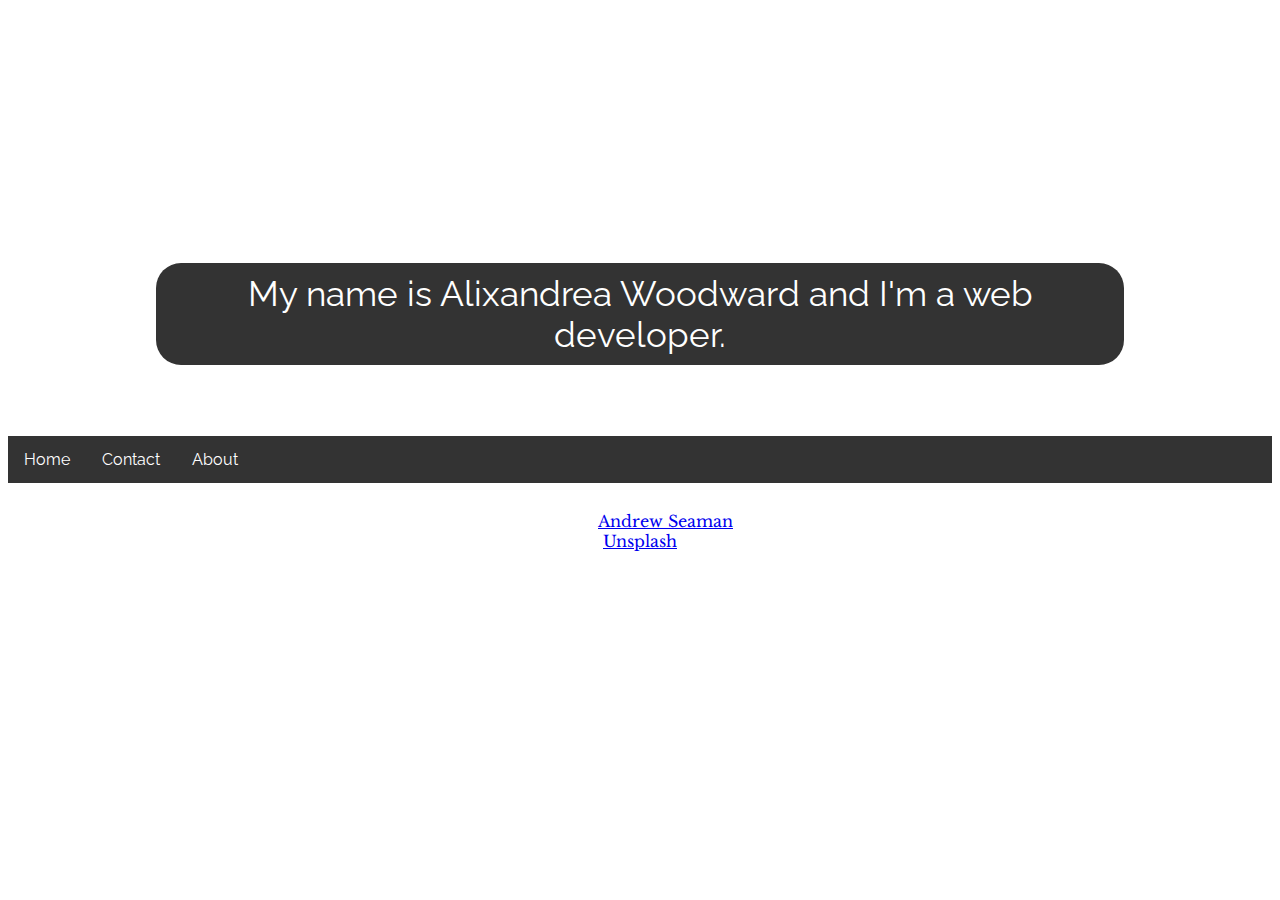
==== index.html @ af1640ef "Add files via upload" ====
<!DOCTYPE html>
<html>
<head>
	<title>Alixandrea Woodward</title>
	<link rel="stylesheet" href="styles.css">
	<link href="https://fonts.googleapis.com/css2?family=Libre+Baskerville:wght@700&family=Raleway&display=swap" rel="stylesheet"> 
</head>
<body>
	<header>
	<label id="lblGreetings"></label>
	</header>
	<p>My name is Alixandrea Woodward and I'm a web developer.
	</p>
</body>
<br>
<br>
<div>
		 <ul>
  <li><a href="index.html">Home</a></li>
  <li><a href="contact.html">Contact</a></li>
  <li><a href="about.html">About</a></li>
</ul> </div>
<br>
<footer>
	<span>Photo by <a href="https://unsplash.com/@amseaman?utm_source=unsplash&amp;utm_medium=referral&amp;utm_content=creditCopyText">Andrew Seaman</a> on <a href="/?utm_source=unsplash&amp;utm_medium=referral&amp;utm_content=creditCopyText">Unsplash</a></span>
</footer>
</html>
<script>
    var myDate = new Date();
    var hrs = myDate.getHours();

    var greet;

    if (hrs < 12)
        greet = 'Good Morning';
    else if (hrs >= 12 && hrs <= 17)
        greet = 'Good Afternoon';
    else if (hrs >= 17 && hrs <= 24)
        greet = 'Good Evening';

    document.getElementById('lblGreetings').innerHTML =
        '<b>' + greet + '</b> <br> and welcome to my portfolio!';
</script>
---- styles.css ----
html { 
  	background: url(https://images.unsplash.com/photo-1514249738856-baeef48fa7d0?ixlib=rb-1.2.1&auto=format&fit=crop&w=1400&q=80) no-repeat center center fixed; 
  	-webkit-background-size: cover;
  	-moz-background-size: cover;
  	-o-background-size: cover;
  	background-size: cover;
}

header, footer {
    font-family: 'Libre Baskerville', serif;
    color: white;
    padding: 10px;
    text-align: center;
    width: 400px;
    display: block;
 	margin-left: auto;
  	margin-right: auto;
  	width: 25%;
}

p {
	font-family: 'Raleway', sans-serif;
	color: white;
	font-size: 35px;
	padding: 10px;
    border-radius: 25px;
    text-align: center;
    width: 750px;
    display: block;
 	margin-left: auto;
  	margin-right: auto;
  	width: 75%;
  	background-color: #333;
}

ul {
  	list-style-type: none;
  	margin: 0;
  	padding: 0;
  	overflow: hidden;
  	background-color: #333;
}

li {
  	float: left;
}

li a {
  	display: block;
  	color: white;
  	text-align: center;
  	padding: 14px 16px;
  	text-decoration: none;
  	font-family: 'Raleway', sans-serif;
}

/* Change the link color to #111 (black) on hover */
li a:hover {
  	background-color: #111;
}

div {
	}

.center {
  	display: block;
  	margin-left: auto;
  	margin-right: auto;
  	width: 15%;
}

header {
	font-size: 5em;
	display: block;
  	margin-left: auto;
  	margin-right: auto;
  	width: 100%;
}
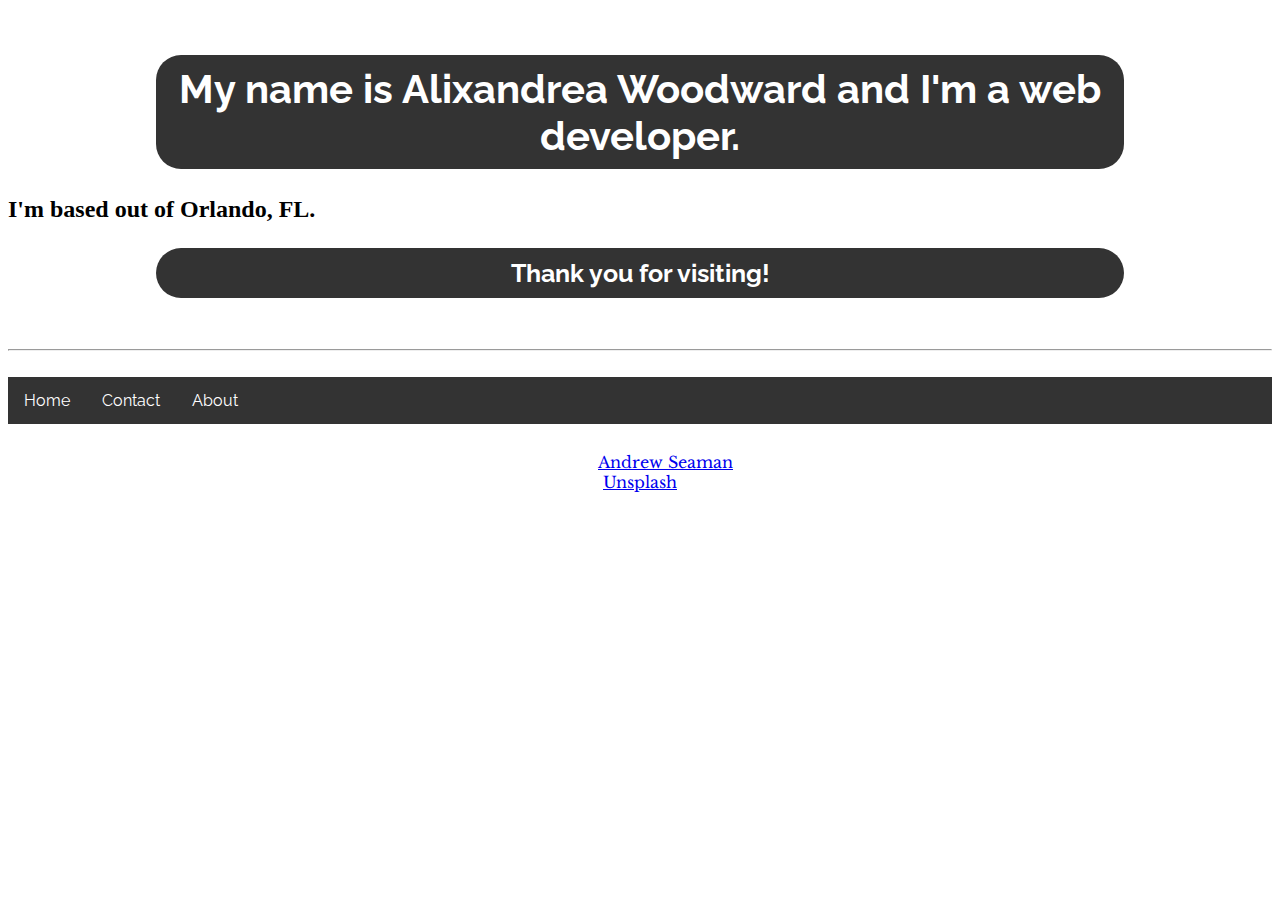
==== commit b40323d5: "Update index.html" ====
--- a/index.html
+++ b/index.html
@@ -2,42 +2,47 @@
 <html>
 <head>
 	<title>Alixandrea Woodward</title>
+		<!-- Meta tags -->
+	<meta charset="UTF-8">
+  	<meta name="description" content="Web Development Portfolio">
+  	<meta name="keywords" content="HTML, CSS, JavaScript, portfolio">
+  	<meta name="author" content="Alixandrea Woodward">
+  	<meta name="viewport" content="width=device-width, initial-scale=1.0">
+		<!-- Style sheet -->
 	<link rel="stylesheet" href="styles.css">
+		<!-- Google fonts -->
 	<link href="https://fonts.googleapis.com/css2?family=Libre+Baskerville:wght@700&family=Raleway&display=swap" rel="stylesheet"> 
+		<!-- Javascript -->
+	<script src="javascript.js"></script> 
 </head>
 <body>
 	<header>
 	<label id="lblGreetings"></label>
 	</header>
-	<p>My name is Alixandrea Woodward and I'm a web developer.
-	</p>
+	<h1>
+		My name is Alixandrea Woodward and I'm a web developer.
+	</h1>
+	<h2>
+		I'm based out of Orlando, FL.
+	</h2>
+	<h3>
+		Thank you for visiting!
+	</h3>
 </body>
 <br>
+<hr>
 <br>
+	<!-- Nav bar -->
 <div>
-		 <ul>
-  <li><a href="index.html">Home</a></li>
-  <li><a href="contact.html">Contact</a></li>
-  <li><a href="about.html">About</a></li>
-</ul> </div>
+	<ul>
+  		<li><a href="index.html">Home</a></li>
+  		<li><a href="contact.html">Contact</a></li>
+  		<li><a href="about.html">About</a></li>
+	</ul> 
+</div>
 <br>
+	<!-- Photo credit -->
 <footer>
 	<span>Photo by <a href="https://unsplash.com/@amseaman?utm_source=unsplash&amp;utm_medium=referral&amp;utm_content=creditCopyText">Andrew Seaman</a> on <a href="/?utm_source=unsplash&amp;utm_medium=referral&amp;utm_content=creditCopyText">Unsplash</a></span>
 </footer>
 </html>
-<script>
-    var myDate = new Date();
-    var hrs = myDate.getHours();
-
-    var greet;
-
-    if (hrs < 12)
-        greet = 'Good Morning';
-    else if (hrs >= 12 && hrs <= 17)
-        greet = 'Good Afternoon';
-    else if (hrs >= 17 && hrs <= 24)
-        greet = 'Good Evening';
-
-    document.getElementById('lblGreetings').innerHTML =
-        '<b>' + greet + '</b> <br> and welcome to my portfolio!';
-</script>
--- a/styles.css
+++ b/styles.css
@@ -1,3 +1,4 @@
+/* Background image */
 html { 
   	background: url(https://images.unsplash.com/photo-1514249738856-baeef48fa7d0?ixlib=rb-1.2.1&auto=format&fit=crop&w=1400&q=80) no-repeat center center fixed; 
   	-webkit-background-size: cover;
@@ -13,12 +14,27 @@
     text-align: center;
     width: 400px;
     display: block;
- 	margin-left: auto;
+	margin-left: auto;
   	margin-right: auto;
   	width: 25%;
 }
 
-p {
+h1 {
+	font-family: 'Raleway', sans-serif;
+	color: white;
+	font-size: 40px;
+	padding: 10px;
+    border-radius: 25px;
+    text-align: center;
+    width: 750px;
+    display: block;
+ 	margin-left: auto;
+  	margin-right: auto;
+  	width: 75%;
+  	background-color: #333;
+}
+
+p h2 {
 	font-family: 'Raleway', sans-serif;
 	color: white;
 	font-size: 35px;
@@ -33,6 +49,38 @@
   	background-color: #333;
 }
 
+h3 {
+	font-family: 'Raleway', sans-serif;
+	color: white;
+	font-size: 25px;
+	padding: 10px;
+    border-radius: 25px;
+    text-align: center;
+    width: 750px;
+    display: block;
+ 	margin-left: auto;
+  	margin-right: auto;
+  	width: 75%;
+  	background-color: #333;
+}
+
+.contact {
+	font-family: 'Raleway', sans-serif;
+	color: white;
+	font-size: 45px;
+	padding: 10px;
+    border-radius: 25px;
+    text-align: center;
+    width: 750px;
+    display: block;
+ 	margin-left: auto;
+  	margin-right: auto;
+  	width: 75%;
+  	background-color: #333;
+}
+
+/* List styles */
+
 ul {
   	list-style-type: none;
   	margin: 0;
@@ -43,7 +91,11 @@
 
 li {
   	float: left;
+	color: white;
+	font-family: 'Raleway', sans-serif;
 }
+
+/* List link styles */
 
 li a {
   	display: block;
@@ -59,9 +111,6 @@
   	background-color: #111;
 }
 
-div {
-	}
-
 .center {
   	display: block;
   	margin-left: auto;
@@ -75,4 +124,4 @@
   	margin-left: auto;
   	margin-right: auto;
   	width: 100%;
-}+}
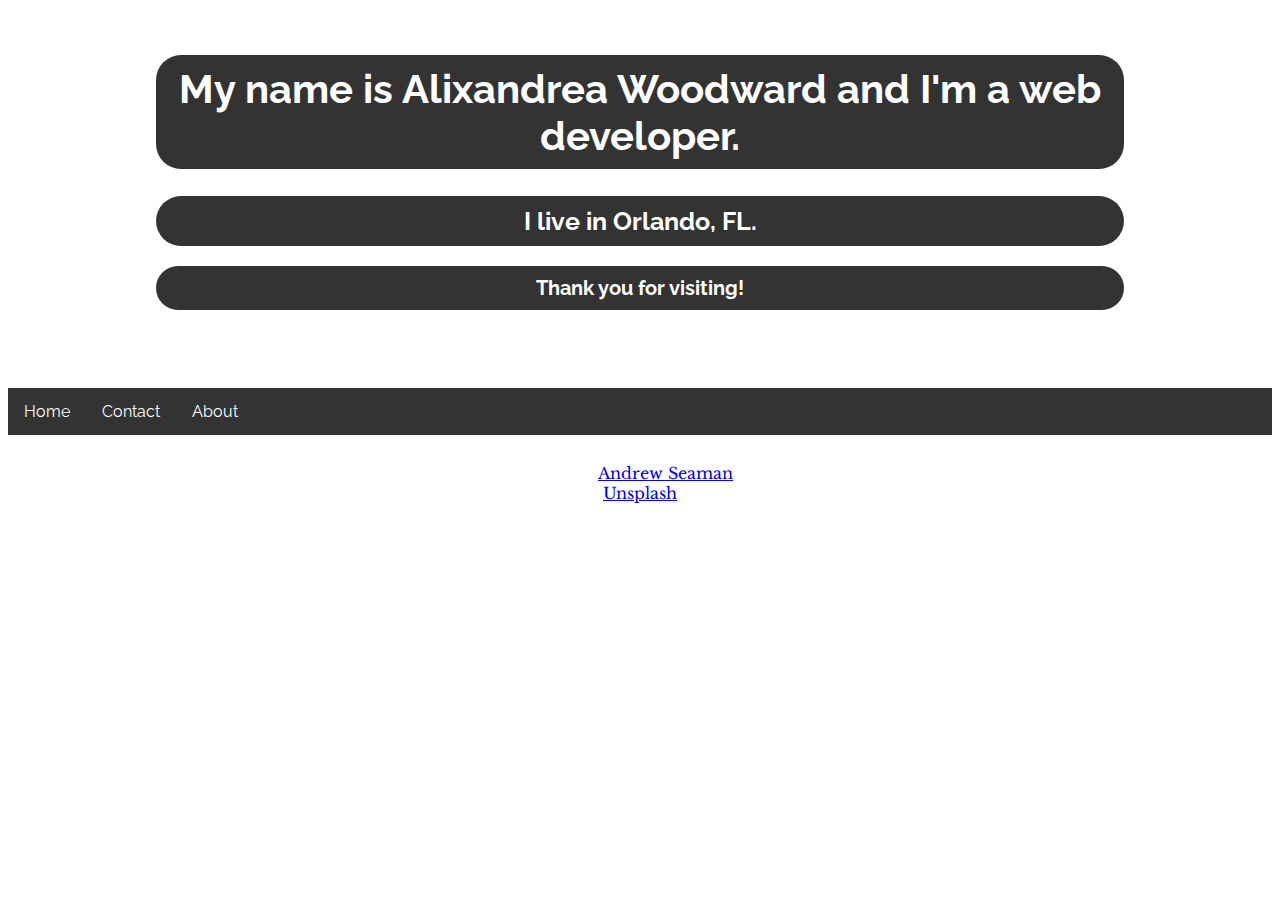
==== commit e9bef0f4: "Update index.html" ====
--- a/index.html
+++ b/index.html
@@ -23,7 +23,7 @@
 		My name is Alixandrea Woodward and I'm a web developer.
 	</h1>
 	<h2>
-		I'm based out of Orlando, FL.
+		I live in Orlando, FL.
 	</h2>
 	<h3>
 		Thank you for visiting!
@@ -33,7 +33,7 @@
 <hr>
 <br>
 	<!-- Nav bar -->
-<div>
+<div id = nav>
 	<ul>
   		<li><a href="index.html">Home</a></li>
   		<li><a href="contact.html">Contact</a></li>
--- a/styles.css
+++ b/styles.css
@@ -34,10 +34,10 @@
   	background-color: #333;
 }
 
-p h2 {
+p, h2 {
 	font-family: 'Raleway', sans-serif;
 	color: white;
-	font-size: 35px;
+	font-size: 25px;
 	padding: 10px;
     border-radius: 25px;
     text-align: center;
@@ -52,7 +52,7 @@
 h3 {
 	font-family: 'Raleway', sans-serif;
 	color: white;
-	font-size: 25px;
+	font-size: 20px;
 	padding: 10px;
     border-radius: 25px;
     text-align: center;
@@ -79,7 +79,7 @@
   	background-color: #333;
 }
 
-/* List styles */
+/* Nav Bar styles */
 
 ul {
   	list-style-type: none;
@@ -94,8 +94,6 @@
 	color: white;
 	font-family: 'Raleway', sans-serif;
 }
-
-/* List link styles */
 
 li a {
   	display: block;
@@ -125,3 +123,23 @@
   	margin-right: auto;
   	width: 100%;
 }
+
+hr {
+	height: 6px;
+	background: url(http://ibrahimjabbari.com/images/hr-12.png) repeat-x 0 0;
+    	border: 0;
+}
+
+.spec {
+	text-align: center;
+	font-family: 'Raleway', sans-serif;
+	color: white;
+	font-size: 15px;
+	background: #333;
+  	border-bottom: 2px solid #333;
+  	width: 33.3%;
+	padding: 10px;
+    	border-radius: 25px;
+	margin: auto;
+  	width: 50%;
+}
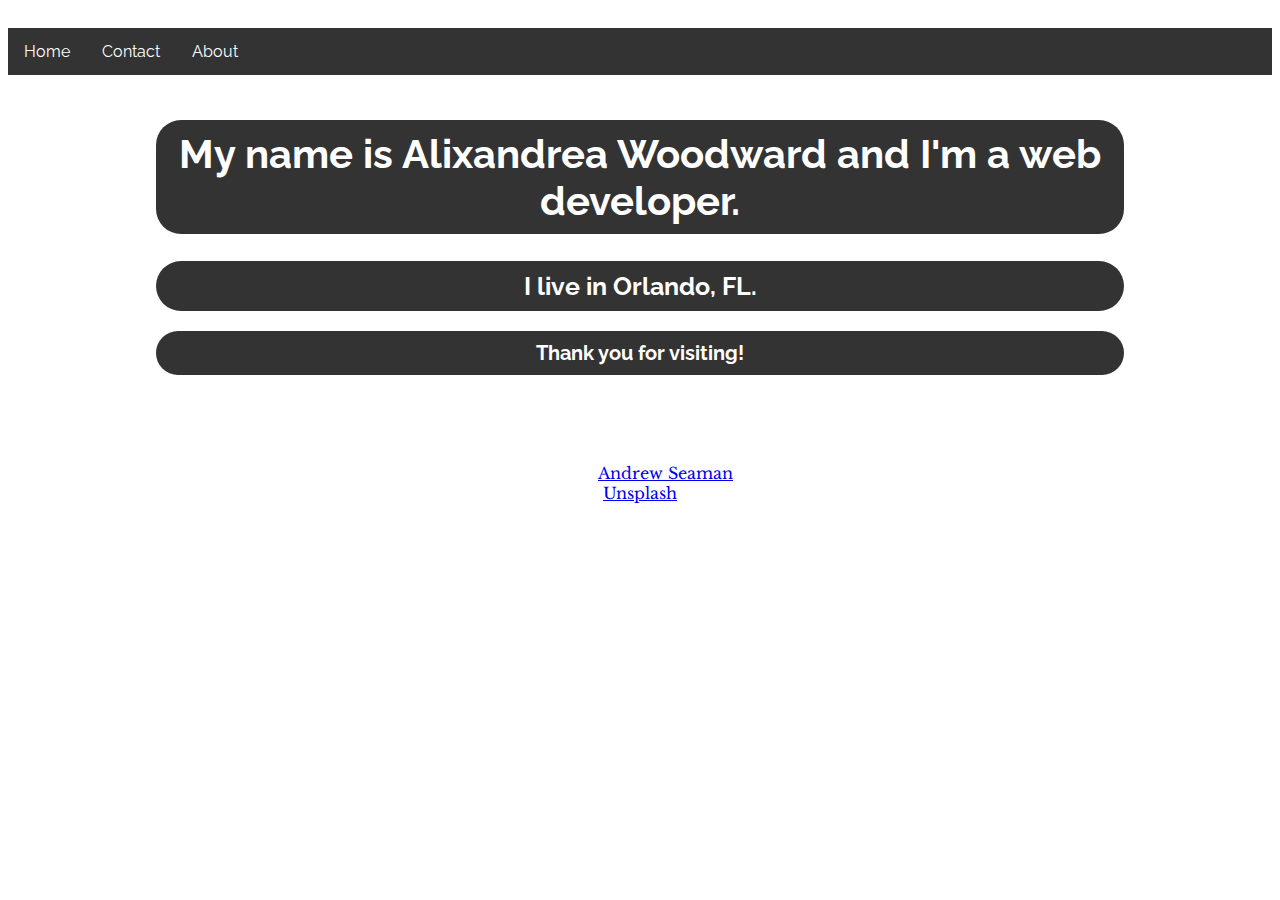
==== commit 22915231: "Update index.html" ====
--- a/index.html
+++ b/index.html
@@ -19,6 +19,17 @@
 	<header>
 	<label id="lblGreetings"></label>
 	</header>
+
+<!-- Nav bar -->
+<div id = nav>
+	<ul>
+  		<li><a href="index.html">Home</a></li>
+  		<li><a href="contact.html">Contact</a></li>
+  		<li><a href="about.html">About</a></li>
+	</ul> 
+</div>
+<br>
+
 	<h1>
 		My name is Alixandrea Woodward and I'm a web developer.
 	</h1>
@@ -28,19 +39,11 @@
 	<h3>
 		Thank you for visiting!
 	</h3>
-</body>
+
 <br>
 <hr>
 <br>
-	<!-- Nav bar -->
-<div id = nav>
-	<ul>
-  		<li><a href="index.html">Home</a></li>
-  		<li><a href="contact.html">Contact</a></li>
-  		<li><a href="about.html">About</a></li>
-	</ul> 
-</div>
-<br>
+</body>
 	<!-- Photo credit -->
 <footer>
 	<span>Photo by <a href="https://unsplash.com/@amseaman?utm_source=unsplash&amp;utm_medium=referral&amp;utm_content=creditCopyText">Andrew Seaman</a> on <a href="/?utm_source=unsplash&amp;utm_medium=referral&amp;utm_content=creditCopyText">Unsplash</a></span>
--- a/styles.css
+++ b/styles.css
@@ -81,7 +81,7 @@
 
 /* Nav Bar styles */
 
-ul {
+div#nav ul {
   	list-style-type: none;
   	margin: 0;
   	padding: 0;
@@ -89,13 +89,13 @@
   	background-color: #333;
 }
 
-li {
+div#nav li {
   	float: left;
 	color: white;
 	font-family: 'Raleway', sans-serif;
 }
 
-li a {
+div#nav li a {
   	display: block;
   	color: white;
   	text-align: center;
@@ -105,7 +105,7 @@
 }
 
 /* Change the link color to #111 (black) on hover */
-li a:hover {
+div#nav li a:hover {
   	background-color: #111;
 }
 
@@ -130,8 +130,9 @@
     	border: 0;
 }
 
-.spec {
+div#list {
 	text-align: center;
+  list-style-position: inside;
 	font-family: 'Raleway', sans-serif;
 	color: white;
 	font-size: 15px;
@@ -143,3 +144,8 @@
 	margin: auto;
   	width: 50%;
 }
+
+div#list li {
+  text-align: left;
+  margin-left: 45%;
+}
